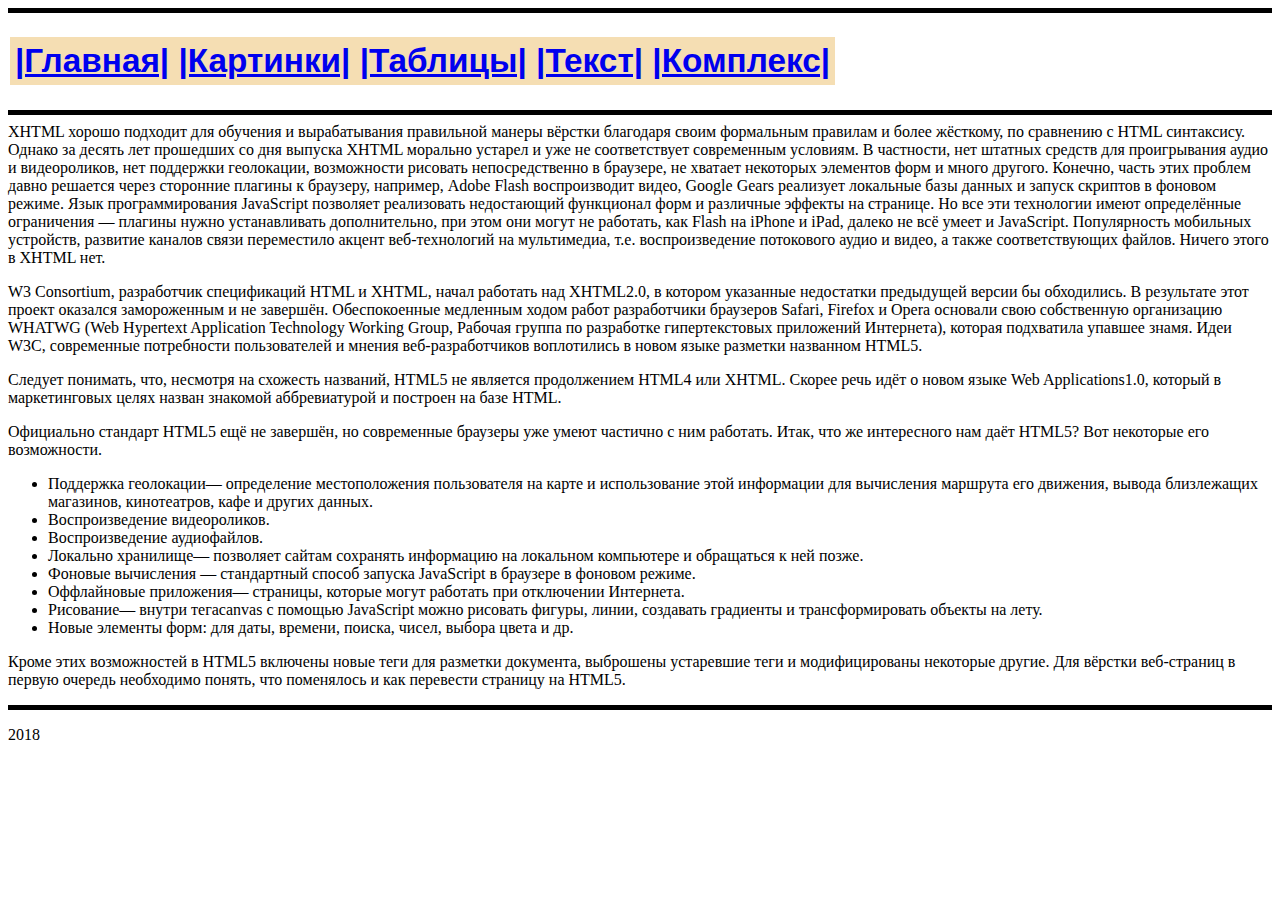
==== 0.html @ 876a15de "v1.1" ====
<!DOCTYPE html>
<html lang="en">
<head>
    <meta charset="UTF-8">
    <meta name="viewport" content="width=device-width, initial-scale=1.0">
    <meta http-equiv="X-UA-Compatible" content="ie=edge">
     <title>|Page1|</title>
     <style>
        hr {
         border: none;
         background-color: black;
         color:black;
         height: 5px;
        }
        h1{
    font-family: Verdana, Arial, Helvetica, sans-serif; 
    font-size: 25pt;
    color: brown
   }
   td, th {
    background:wheat;
    padding: 5px;
   }
       </style>
</head>
<body>
<hr>
<h1><table><tr><td><b><a href="0.html">|Главная|</a> 
 <a href="1.html">|Картинки|</a>
<a href="2.html">|Таблицы|</a>
<a href="3.html">|Текст|</a>
<a href="4.html">|Комплекс|</a>
</b></td></tr></table></h1>
<hr>
<div <p>XHTML хорошо подходит для обучения и вырабатывания правильной манеры вёрстки благодаря  своим формальным правилам и более жёсткому, по сравнению с HTML синтаксису. Однако  за десять лет прошедших со дня выпуска XHTML морально устарел и уже не  соответствует современным условиям. В частности, нет штатных средств для  проигрывания аудио и видеороликов, нет поддержки геолокации, возможности рисовать  непосредственно в браузере, не хватает некоторых элементов форм и много  другого. Конечно, часть этих проблем давно решается через сторонние плагины к  браузеру, например, Adobe Flash воспроизводит видео, Google Gears реализует  локальные базы данных и запуск скриптов в фоновом режиме. Язык программирования  JavaScript позволяет реализовать недостающий функционал форм и различные  эффекты на странице. Но все эти технологии имеют определённые  ограничения&nbsp;— плагины нужно устанавливать дополнительно, при этом они  могут не работать, как Flash на iPhone и iPad, далеко не всё умеет и JavaScript.  Популярность мобильных устройств, развитие каналов связи переместило акцент  веб-технологий на мультимедиа, т.е. воспроизведение потокового аудио и видео, а  также соответствующих файлов. Ничего этого в XHTML нет.</p>
    <p>W3 Consortium, разработчик спецификаций HTML и XHTML, начал работать  над XHTML2.0, в котором указанные недостатки предыдущей версии бы  обходились. В результате этот проект оказался замороженным и не завершён. Обеспокоенные  медленным ходом работ разработчики браузеров Safari, Firefox и Opera основали  свою собственную организацию WHATWG (Web Hypertext Application Technology Working Group, Рабочая группа по разработке  гипертекстовых приложений Интернета), которая подхватила упавшее знамя. Идеи  W3C, современные потребности пользователей и мнения веб-разработчиков  воплотились в новом языке разметки названном HTML5.</p>
    <p>Следует понимать, что,  несмотря на схожесть названий, HTML5 не является продолжением HTML4 или XHTML.  Скорее речь идёт о новом языке Web Applications1.0, который в маркетинговых целях назван знакомой аббревиатурой и построен на базе HTML.</p>
    <p>Официально стандарт HTML5 ещё не завершён, но современные  браузеры уже умеют частично с ним работать. Итак, что же интересного  нам даёт HTML5? Вот некоторые его возможности.</p>
    <ul>
      <li>Поддержка  геолокации— определение местоположения пользователя на карте и  использование этой информации для вычисления маршрута его движения, вывода  близлежащих магазинов, кинотеатров, кафе и других данных.</li>
      <li>Воспроизведение  видеороликов.</li>
      <li>Воспроизведение  аудиофайлов.</li>
      <li>Локально хранилище— позволяет сайтам сохранять информацию на локальном компьютере  и обращаться к ней позже.</li>
      <li>Фоновые вычисления —  стандартный способ запуска JavaScript в браузере в фоновом режиме.</li>
      <li>Оффлайновые  приложения— страницы, которые могут работать при отключении Интернета.</li>
      <li>Рисование— внутри  тегаcanvas с помощью JavaScript можно рисовать фигуры, линии, создавать  градиенты и трансформировать объекты на лету.</li>
      <li>Новые элементы форм:  для даты, времени, поиска, чисел, выбора цвета и др.</li>
    </ul>

    <p>Кроме этих возможностей в HTML5 включены новые теги для  разметки документа, выброшены устаревшие теги и модифицированы некоторые  другие. Для вёрстки веб-страниц в первую очередь необходимо понять, что  поменялось и как перевести страницу на HTML5.</p></div>
<hr>
<p>2018</p>
</body>
</html>
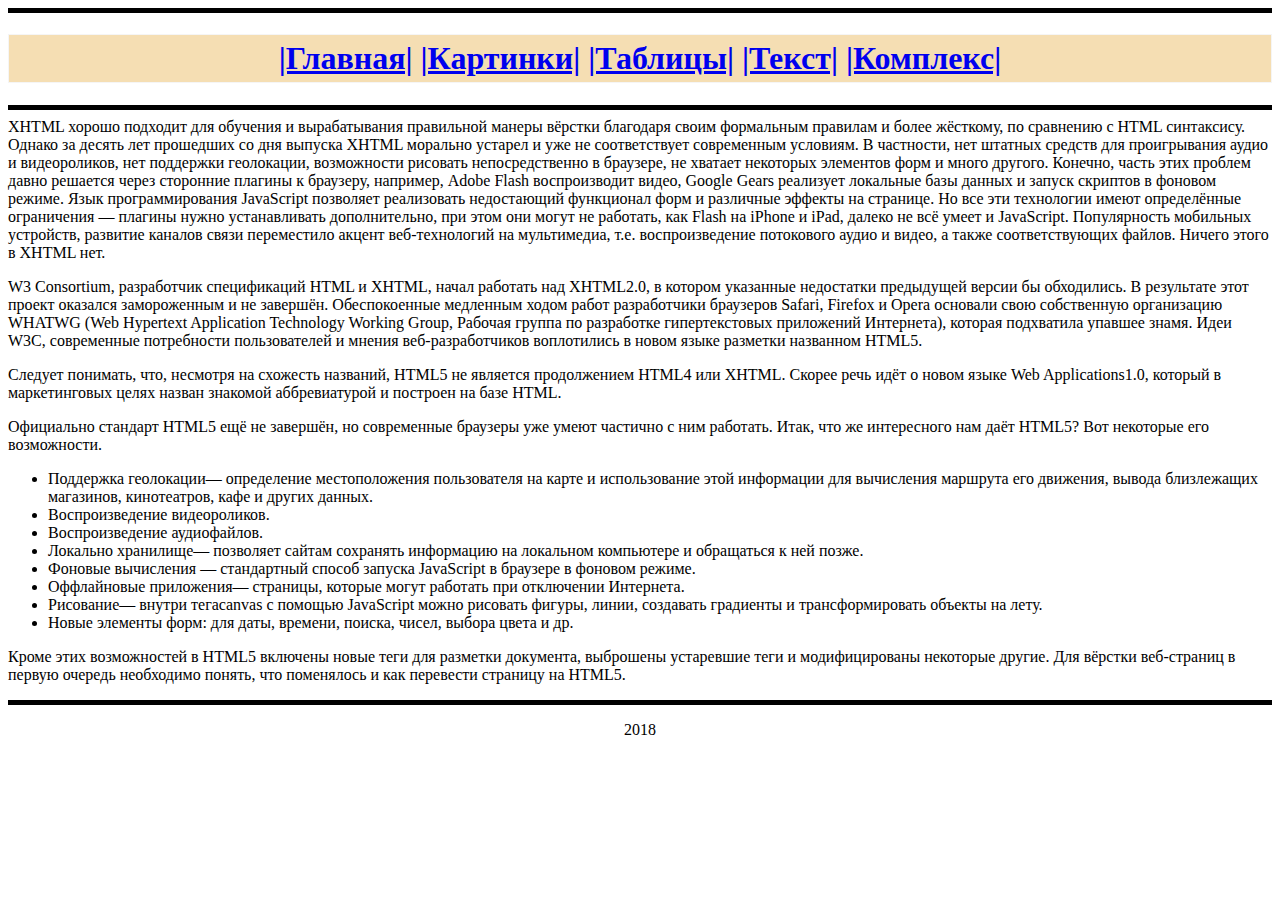
==== commit a7b5b1f0: "v1.1" ====
--- a/0.html
+++ b/0.html
@@ -4,33 +4,45 @@
     <meta charset="UTF-8">
     <meta name="viewport" content="width=device-width, initial-scale=1.0">
     <meta http-equiv="X-UA-Compatible" content="ie=edge">
-     <title>|Page1|</title>
-     <style>
-        hr {
+     <title>|Page5|</title>
+<style>
+    hr {
          border: none;
          background-color: black;
          color:black;
          height: 5px;
-        }
-        h1{
-    font-family: Verdana, Arial, Helvetica, sans-serif; 
-    font-size: 25pt;
-    color: brown
+    }
+    table {
+        width: 100%;
+        background:whitesmoke;
+        color: black;
+        border-spacing: 1px;
    }
    td, th {
-    background:wheat;
-    padding: 5px;
-   }
-       </style>
+        background: wheat;
+        padding: 5px;
+    }
+</style>
 </head>
 <body>
 <hr>
-<h1><table><tr><td><b><a href="0.html">|Главная|</a> 
- <a href="1.html">|Картинки|</a>
-<a href="2.html">|Таблицы|</a>
-<a href="3.html">|Текст|</a>
-<a href="4.html">|Комплекс|</a>
-</b></td></tr></table></h1>
+<div>
+    <h1 align="center">
+        <table>
+            <tr>
+                <td>
+                    <b>
+                        <a href="0.html">|Главная|</a> 
+                        <a href="1.html">|Картинки|</a>
+                        <a href="2.html">|Таблицы|</a>
+                        <a href="3.html">|Текст|</a>
+                        <a href="4.html">|Комплекс|</a>
+                    </b>
+                </td>
+            </tr>
+        </table>
+    </h1>
+</div>
 <hr>
 <div <p>XHTML хорошо подходит для обучения и вырабатывания правильной манеры вёрстки благодаря  своим формальным правилам и более жёсткому, по сравнению с HTML синтаксису. Однако  за десять лет прошедших со дня выпуска XHTML морально устарел и уже не  соответствует современным условиям. В частности, нет штатных средств для  проигрывания аудио и видеороликов, нет поддержки геолокации, возможности рисовать  непосредственно в браузере, не хватает некоторых элементов форм и много  другого. Конечно, часть этих проблем давно решается через сторонние плагины к  браузеру, например, Adobe Flash воспроизводит видео, Google Gears реализует  локальные базы данных и запуск скриптов в фоновом режиме. Язык программирования  JavaScript позволяет реализовать недостающий функционал форм и различные  эффекты на странице. Но все эти технологии имеют определённые  ограничения&nbsp;— плагины нужно устанавливать дополнительно, при этом они  могут не работать, как Flash на iPhone и iPad, далеко не всё умеет и JavaScript.  Популярность мобильных устройств, развитие каналов связи переместило акцент  веб-технологий на мультимедиа, т.е. воспроизведение потокового аудио и видео, а  также соответствующих файлов. Ничего этого в XHTML нет.</p>
     <p>W3 Consortium, разработчик спецификаций HTML и XHTML, начал работать  над XHTML2.0, в котором указанные недостатки предыдущей версии бы  обходились. В результате этот проект оказался замороженным и не завершён. Обеспокоенные  медленным ходом работ разработчики браузеров Safari, Firefox и Opera основали  свою собственную организацию WHATWG (Web Hypertext Application Technology Working Group, Рабочая группа по разработке  гипертекстовых приложений Интернета), которая подхватила упавшее знамя. Идеи  W3C, современные потребности пользователей и мнения веб-разработчиков  воплотились в новом языке разметки названном HTML5.</p>
@@ -47,8 +59,9 @@
       <li>Новые элементы форм:  для даты, времени, поиска, чисел, выбора цвета и др.</li>
     </ul>
 
-    <p>Кроме этих возможностей в HTML5 включены новые теги для  разметки документа, выброшены устаревшие теги и модифицированы некоторые  другие. Для вёрстки веб-страниц в первую очередь необходимо понять, что  поменялось и как перевести страницу на HTML5.</p></div>
+    <p>Кроме этих возможностей в HTML5 включены новые теги для  разметки документа, выброшены устаревшие теги и модифицированы некоторые  другие. Для вёрстки веб-страниц в первую очередь необходимо понять, что  поменялось и как перевести страницу на HTML5.</p>
+</div>
 <hr>
-<p>2018</p>
+<p align="center">2018</p>
 </body>
 </html>